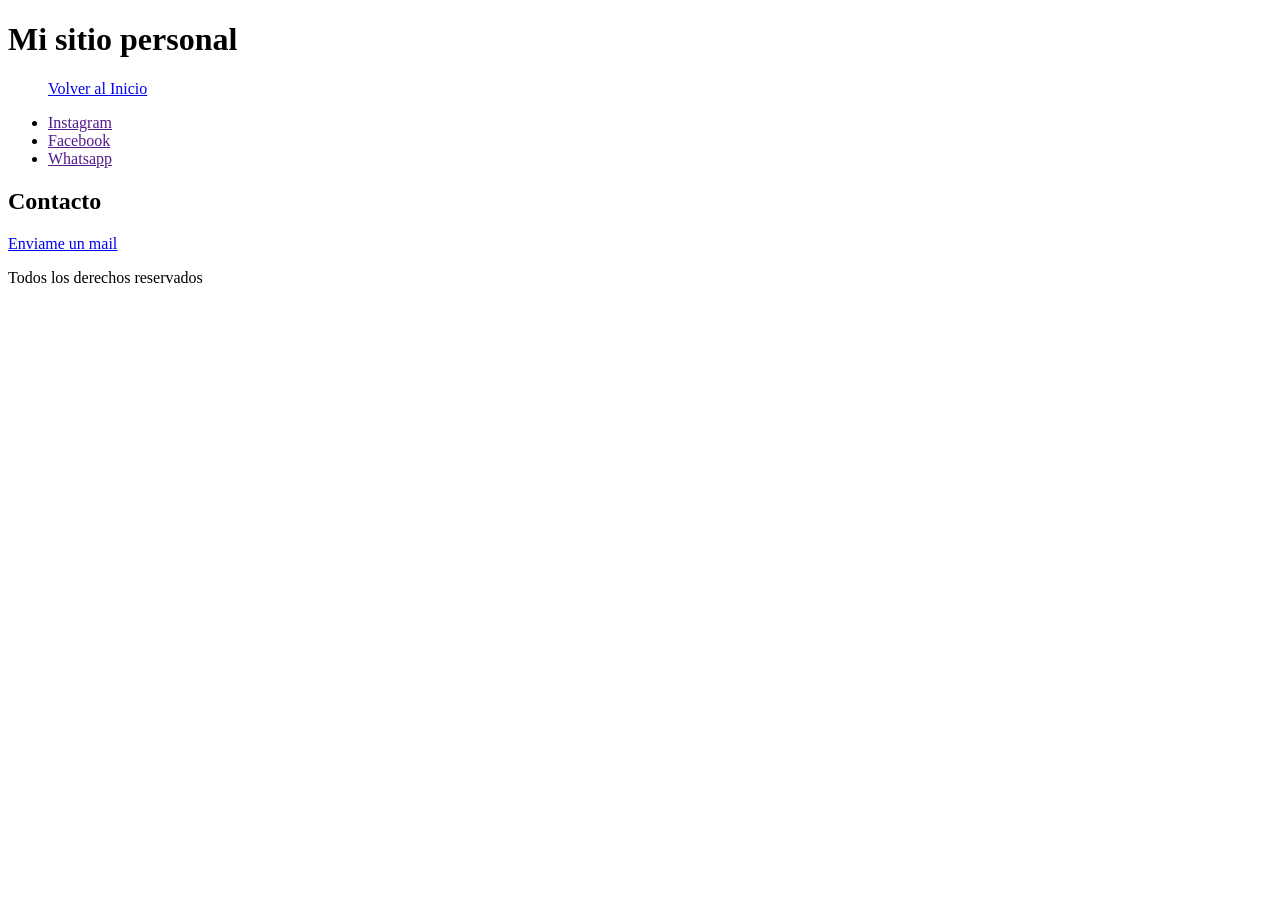
==== contacto.html @ a5702e5c "Add files via upload" ====
<!DOCTYPE html>
<html lang="en">
<head>
    <meta charset="UTF-8">
    <meta name="viewport" content="width=device-width, initial-scale=1.0">
    <title>Contacto</title>
</head>
<body>
    <header>
        <h1>Mi sitio personal</h1>
        <nav>
            <ul><a href="index.html">Volver al Inicio</a></ul>
           <ul>
            <li><a href="">Instagram</a></li>
            <li><a href="">Facebook</a></li>
            <li><a href="">Whatsapp</a></li>
           </ul> 
        </nav>
    </header>
    <main>
        <h2>Contacto</h2>
        <a href="mailto:crossi@uade.edu.ar">Enviame un mail</a>
    </main>
    <footer>
        <p>Todos los derechos reservados</p>
    </footer>
</body>
</html>
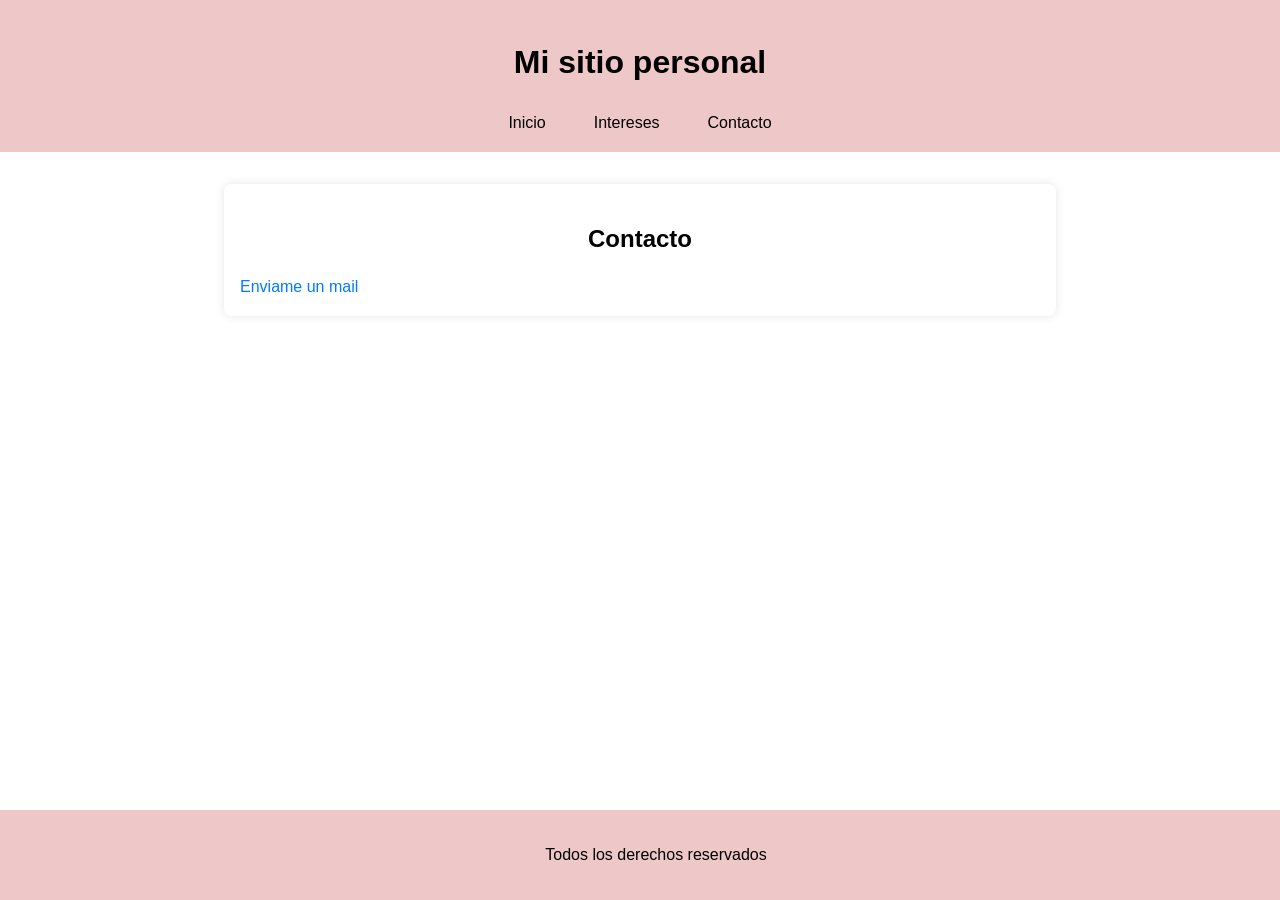
==== commit 091bcde4: "Add files via upload" ====
--- a/contacto.html
+++ b/contacto.html
@@ -4,16 +4,16 @@
     <meta charset="UTF-8">
     <meta name="viewport" content="width=device-width, initial-scale=1.0">
     <title>Contacto</title>
+    <link rel="stylesheet" href="styles.css">
 </head>
 <body>
     <header>
         <h1>Mi sitio personal</h1>
         <nav>
-            <ul><a href="index.html">Volver al Inicio</a></ul>
            <ul>
-            <li><a href="">Instagram</a></li>
-            <li><a href="">Facebook</a></li>
-            <li><a href="">Whatsapp</a></li>
+            <li><a href="index.html">Inicio</a></li>
+            <li><a href="intereses.html">Intereses</a></li>
+            <li><a href="contacto.html">Contacto</a></li>
            </ul> 
         </nav>
     </header>
--- a/styles.css
+++ b/styles.css
@@ -0,0 +1,92 @@
+/* Estilos generales */
+body {
+    font-family: Arial, sans-serif;
+    margin: 0;
+    padding: 0;
+    background-color: white;
+    color: black;
+    line-height: 1.6;
+}
+
+header {
+    background-color: #eec8c8;
+    color: black;
+    padding: 1rem;
+    text-align: center;
+}
+
+nav ul {
+    list-style: none;
+    padding: 0;
+    margin: 0;
+    display: flex;
+    justify-content: center;
+    gap: 1rem;
+}
+
+nav ul li {
+    display: inline;
+}
+
+nav a {
+    color: black;
+    text-decoration: none;
+    padding: 0.5rem 1rem;
+    border-radius: 4px;
+    transition: background-color 0.3s;
+}
+
+nav a:hover {
+    background-color: #d4a0a0;
+}
+
+main {
+    max-width: 800px;
+    margin: 2rem auto;
+    padding: 1rem;
+    background-color: #fff;
+    border-radius: 8px;
+    box-shadow: 0 0 10px rgba(0,0,0,0.1);
+}
+
+main img {
+    max-width: 100%;
+    height: auto;
+    display: block;
+    margin: 0 auto;
+}
+
+main h2 {
+    color: black;
+    text-align: center;
+    margin-bottom: 1rem;
+}
+
+main h3 {
+    color: #555;
+    margin-top: 2rem;
+}
+
+main ul {
+    list-style-type: disc;
+    margin-left: 2rem;
+}
+
+main a {
+    color: #007bff;
+    text-decoration: none;
+}
+
+main a:hover {
+    text-decoration: underline;
+}
+
+footer {
+    text-align: center;
+    padding: 1rem;
+    background-color: #eec8c8;
+    color: black;
+    position: fixed;
+    bottom: 0;
+    width: 100%;
+}
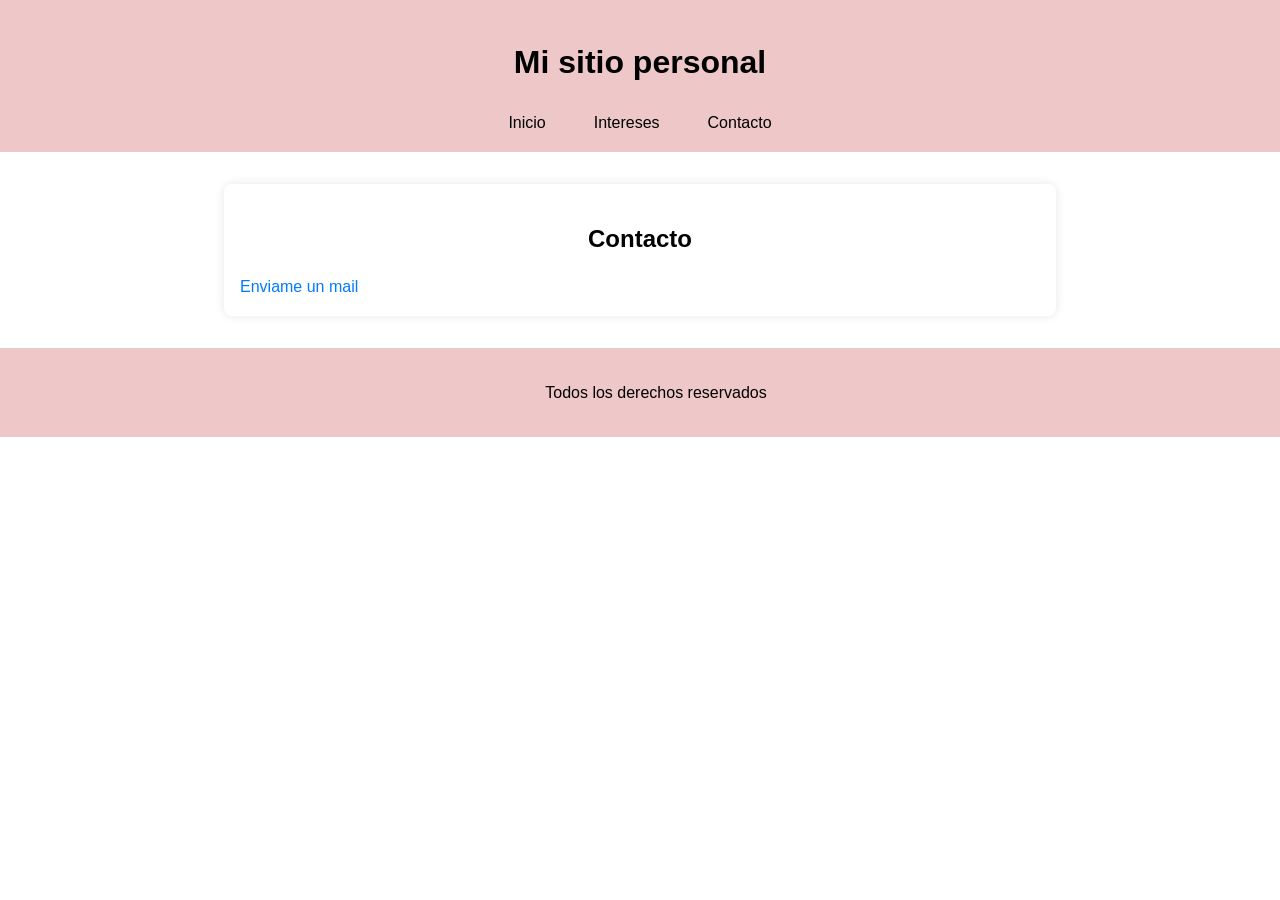
==== commit 42627c86: "Agregar estilos responsive y archivos del proyecto" ====
--- a/contacto.html
+++ b/contacto.html
@@ -1,28 +1,28 @@
-<!DOCTYPE html>
-<html lang="en">
-<head>
-    <meta charset="UTF-8">
-    <meta name="viewport" content="width=device-width, initial-scale=1.0">
-    <title>Contacto</title>
-    <link rel="stylesheet" href="styles.css">
-</head>
-<body>
-    <header>
-        <h1>Mi sitio personal</h1>
-        <nav>
-           <ul>
-            <li><a href="index.html">Inicio</a></li>
-            <li><a href="intereses.html">Intereses</a></li>
-            <li><a href="contacto.html">Contacto</a></li>
-           </ul> 
-        </nav>
-    </header>
-    <main>
-        <h2>Contacto</h2>
-        <a href="mailto:crossi@uade.edu.ar">Enviame un mail</a>
-    </main>
-    <footer>
-        <p>Todos los derechos reservados</p>
-    </footer>
-</body>
+<!DOCTYPE html>
+<html lang="en">
+<head>
+    <meta charset="UTF-8">
+    <meta name="viewport" content="width=device-width, initial-scale=1.0">
+    <title>Contacto</title>
+    <link rel="stylesheet" href="styles.css">
+</head>
+<body>
+    <header>
+        <h1>Mi sitio personal</h1>
+        <nav>
+           <ul>
+            <li><a href="index.html">Inicio</a></li>
+            <li><a href="intereses.html">Intereses</a></li>
+            <li><a href="contacto.html">Contacto</a></li>
+           </ul> 
+        </nav>
+    </header>
+    <main>
+        <h2>Contacto</h2>
+        <a href="mailto:crossi@uade.edu.ar">Enviame un mail</a>
+    </main>
+    <footer>
+        <p>Todos los derechos reservados</p>
+    </footer>
+</body>
 </html>
--- a/styles.css
+++ b/styles.css
@@ -1,92 +1,187 @@
-/* Estilos generales */
-body {
-    font-family: Arial, sans-serif;
-    margin: 0;
-    padding: 0;
-    background-color: white;
-    color: black;
-    line-height: 1.6;
-}
-
-header {
-    background-color: #eec8c8;
-    color: black;
-    padding: 1rem;
-    text-align: center;
-}
-
-nav ul {
-    list-style: none;
-    padding: 0;
-    margin: 0;
-    display: flex;
-    justify-content: center;
-    gap: 1rem;
-}
-
-nav ul li {
-    display: inline;
-}
-
-nav a {
-    color: black;
-    text-decoration: none;
-    padding: 0.5rem 1rem;
-    border-radius: 4px;
-    transition: background-color 0.3s;
-}
-
-nav a:hover {
-    background-color: #d4a0a0;
-}
-
-main {
-    max-width: 800px;
-    margin: 2rem auto;
-    padding: 1rem;
-    background-color: #fff;
-    border-radius: 8px;
-    box-shadow: 0 0 10px rgba(0,0,0,0.1);
-}
-
-main img {
-    max-width: 100%;
-    height: auto;
-    display: block;
-    margin: 0 auto;
-}
-
-main h2 {
-    color: black;
-    text-align: center;
-    margin-bottom: 1rem;
-}
-
-main h3 {
-    color: #555;
-    margin-top: 2rem;
-}
-
-main ul {
-    list-style-type: disc;
-    margin-left: 2rem;
-}
-
-main a {
-    color: #007bff;
-    text-decoration: none;
-}
-
-main a:hover {
-    text-decoration: underline;
-}
-
-footer {
-    text-align: center;
-    padding: 1rem;
-    background-color: #eec8c8;
-    color: black;
-    position: fixed;
-    bottom: 0;
-    width: 100%;
+/* Estilos generales */
+body {
+    font-family: Arial, sans-serif;
+    margin: 0;
+    padding: 0;
+    background-color: white;
+    color: black;
+    line-height: 1.6;
+}
+
+header {
+    background-color: #eec8c8;
+    color: black;
+    padding: 1rem;
+    text-align: center;
+}
+
+nav ul {
+    list-style: none;
+    padding: 0;
+    margin: 0;
+    display: flex;
+    justify-content: center;
+    gap: 1rem;
+}
+
+nav ul li {
+    display: inline;
+}
+
+nav a {
+    color: black;
+    text-decoration: none;
+    padding: 0.5rem 1rem;
+    border-radius: 4px;
+    transition: background-color 0.3s;
+}
+
+nav a:hover {
+    background-color: #d4a0a0;
+}
+
+main {
+    max-width: 800px;
+    margin: 2rem auto;
+    padding: 1rem;
+    background-color: #fff;
+    border-radius: 8px;
+    box-shadow: 0 0 10px rgba(0,0,0,0.1);
+}
+
+main img {
+    max-width: 100%;
+    height: auto;
+    display: block;
+    margin: 0 auto;
+}
+
+main h2 {
+    color: black;
+    text-align: center;
+    margin-bottom: 1rem;
+}
+
+main h3 {
+    color: #555;
+    margin-top: 2rem;
+}
+
+main ul {
+    list-style-type: disc;
+    margin-left: 2rem;
+}
+
+main a {
+    color: #007bff;
+    text-decoration: none;
+}
+
+main a:hover {
+    text-decoration: underline;
+}
+
+footer {
+    text-align: center;
+    padding: 1rem;
+    background-color: #eec8c8;
+    color: black;
+    position: relative;
+    width: 100%;
+    margin-top: 2rem;
+}
+
+/* Media Queries - Responsive Design */
+
+/* Tablets (768px y menores) */
+@media (max-width: 768px) {
+    header {
+        padding: 0.8rem;
+    }
+
+    header h1 {
+        font-size: 1.5rem;
+    }
+
+    nav ul {
+        flex-direction: column;
+        gap: 0.5rem;
+    }
+
+    nav ul li {
+        display: block;
+        width: 100%;
+        text-align: center;
+    }
+
+    nav a {
+        display: block;
+        padding: 0.75rem;
+    }
+
+    main {
+        max-width: 100%;
+        margin: 1rem auto;
+        padding: 0.8rem;
+    }
+
+    main h3 {
+        margin-top: 1.5rem;
+    }
+
+    main ul {
+        margin-left: 1.5rem;
+        font-size: 0.95rem;
+    }
+}
+
+/* Móviles (480px y menores) */
+@media (max-width: 480px) {
+    body {
+        font-size: 0.95rem;
+    }
+
+    header {
+        padding: 0.6rem;
+    }
+
+    header h1 {
+        font-size: 1.2rem;
+        margin: 0.5rem 0;
+    }
+
+    nav a {
+        padding: 0.6rem 0.5rem;
+        font-size: 0.9rem;
+    }
+
+    main {
+        margin: 0.8rem auto;
+        padding: 0.6rem;
+        border-radius: 4px;
+    }
+
+    main img {
+        margin: 0 auto;
+    }
+
+    main h2 {
+        font-size: 1.2rem;
+        margin-bottom: 0.8rem;
+    }
+
+    main h3 {
+        font-size: 1rem;
+        margin-top: 1rem;
+    }
+
+    main ul {
+        margin-left: 1rem;
+        font-size: 0.9rem;
+    }
+
+    footer {
+        padding: 0.8rem;
+        font-size: 0.85rem;
+    }
 }
